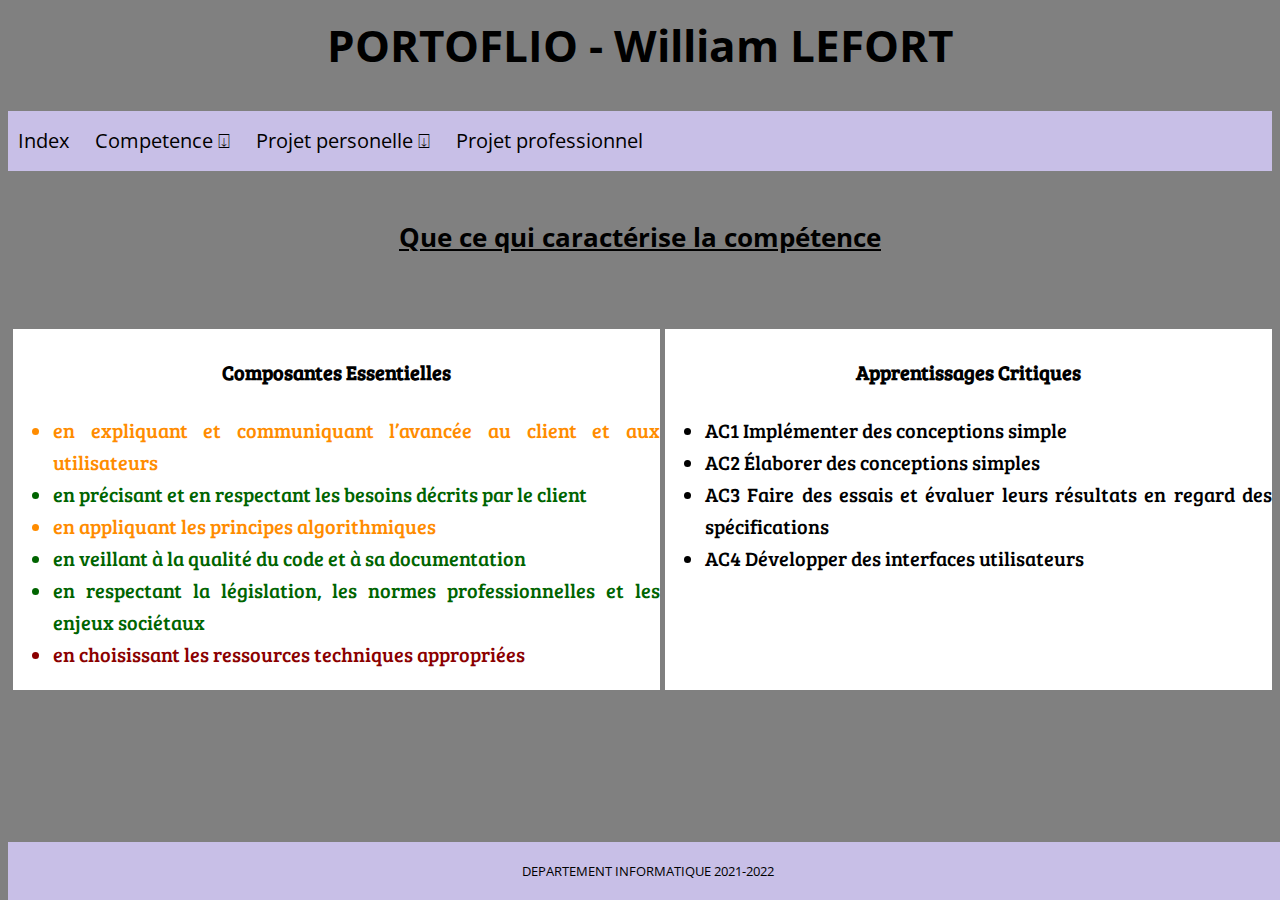
==== competence/s202.html @ d1aea0a9 "maj portfolio" ====
<!DOCTYPE html>
<html>
    <head>
        <meta charset="UTF-8">
        <title>PORTFOLIO</title>
        <link rel="stylesheet" type="text/css" media="all" href="../style/style.css">
    </head>

    <body>

        <header>
            <h1>PORTOFLIO - William LEFORT</h1>
        </header>

        <nav>
            <ul>
                <li><a href="../index.html">Index</a></li>
                <li><a href="./menuCompetence.html">Competence</a>
                <!-- First Tier Drop Down -->
                <ul>
                    <li><a href="./s201.html">Competence 1 </a></li>
                    <li><a href="./s202.html">Competence 2 </a></li>
                    <li><a href="./s203.html">Competence 3 </a></li>
                    <li><a href="./s204.html">Competence 4 </a></li>
                    <li><a href="./s205.html">Competence 5 </a></li>
                    <li><a href="./s206.html">Competence 6 </a></li>
                </ul>        
                </li>
                <li><a href="#">Projet personelle</a>
                <ul>
                    <li><a href="#">Fini        </a></li>
                    <li><a href="#">En cours    </a>
                </ul>
                </li>
                <li><a href="#">Projet professionnel</a></li>
            </ul>
        </nav>

        <h3 class="centre">Que ce qui caractérise la compétence</h3>
        <div class="flexPresentation">
            <section class="flexArticle">
                <h4 class="centre">Composantes Essentielles<br></h4>
                <ul>
                    <li class="approfondir">en expliquant et communiquant l’avancée au client et aux utilisateurs</li> 
                    <li class="acquis">en précisant et en respectant les besoins décrits par le client</li> 
                    <li class="approfondir">en appliquant les principes algorithmiques</li> 
                    <li class="acquis">en veillant à la qualité du code et à sa documentation</li> 
                    <li class="acquis">en respectant la législation, les normes professionnelles et les enjeux sociétaux</li> 
                    <li class="nonvalide">en choisissant les ressources techniques appropriées</li> 
                </ul>
            </section>
            <section class="flexArticle">
                <h4 class="centre">Apprentissages Critiques</h4>
                <ul>
                    <li>AC1 Implémenter des conceptions simple</li>
                    <li>AC2 Élaborer des conceptions simples</li>
                    <li>AC3 Faire des essais et évaluer leurs résultats en regard des spécifications</li>
                    <li>AC4 Développer des interfaces utilisateurs</li>
                </ul>
            </section>
        </div>


        <section>

        </section>

        <footer>
            <p>DEPARTEMENT INFORMATIQUE 2021-2022</p>
        </footer>

    </body>
</html>
---- style/style.css ----
/* CSS Document */

@import url(https://fonts.googleapis.com/css?family=Open+Sans);
@import url(https://fonts.googleapis.com/css?family=Bree+Serif);

body {
	background: gray;
	font-size:22px;
	line-height: 32px;
	word-wrap:break-word !important;
	font-family: 'Open Sans', sans-serif;
	}

h1{
    text-align: center;
}

section {
	margin-top: 50px;
	font-size:20px;
	font-family: 'Bree Serif', 'serif';
    background-color: white;
    text-align:justify;
}

.flexPresentation{
	display: flex;
}

.flexArticle{
	flex: 1 1 auto;
	margin-left: 5px;
}

.centre{
	text-align: center;
}

.acquis{
	color: darkgreen;
}

.approfondir{
	color:darkorange;
}

.nonvalide{
	color:darkred;
}

h3{
	text-decoration: underline;
}

nav {
	margin: 50px 0;
	background-color: rgb(200, 191, 231);
}

footer{
    background-color: rgb(200, 191, 231);
    position:fixed;
    bottom: 0%;
    width: 100%;
    text-align: center;
    font-size: small;
}

table{
    display: flex;
    justify-content: center;
}

td{
    border: solid black 2px;
    text-align: center;
}

td a{
    text-decoration: none;
    color: black;
    display:block;
    padding:50px 50px;
}

#rouge  {background-color:rgb(192, 0, 0);   }
#orange {background-color:rgb(247,145,82);  }
#jaune  {background-color:rgb(255, 192, 0); }
#vert   {background-color:rgb(146,208,80);  }
#bleu   {background-color:rgb(7,52,143);    }
#violer {background-color:rgb(124,1,190);   }

nav ul {
	padding: 0;
    margin: 0;
	list-style: none;
	position: relative;
	}
	
nav ul li {
	display:inline-block;
	background-color: rgb(200, 191, 231);
	}

nav a {
	display:block;
	padding:0 10px;	
	color:black;
	font-size:20px;
	line-height: 60px;
	text-decoration:none;
}

nav a:hover { 
	background-color: #000000;
    color:white
}

/* Hide Dropdowns by Default */
nav ul ul {
	display: none;
	position: absolute; 
	top: 60px; /* the height of the main nav */
}
	
/* Display Dropdowns on Hover */
nav ul li:hover > ul {
	display:inherit;
}
	
/* Fisrt Tier Dropdown */
nav ul ul li {
	width:170px;
	float:none;
	display:list-item;
	position: relative;
}

/* Second, Third and more Tiers	*/
nav ul ul ul li {
	position: relative;
	top:-60px; 
	left:170px;
}

	
/* Change this in order to change the Dropdown symbol */
li > a:after { content:  ' ⍗'; }
li > a:only-child:after { content: ''; }
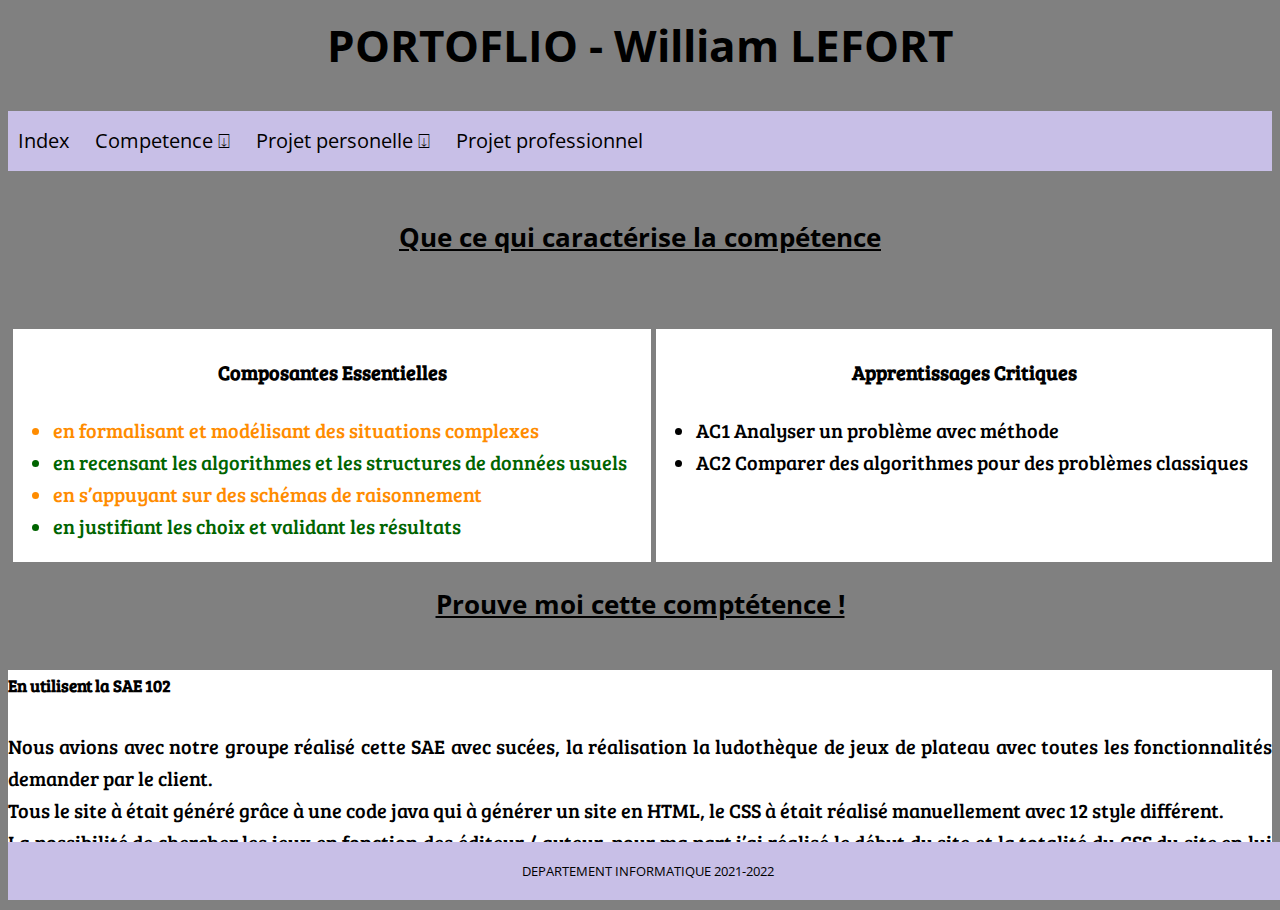
==== commit e9c97154: "Ajout final des AC et CE" ====
--- a/competence/s202.html
+++ b/competence/s202.html
@@ -41,27 +41,29 @@
             <section class="flexArticle">
                 <h4 class="centre">Composantes Essentielles<br></h4>
                 <ul>
-                    <li class="approfondir">en expliquant et communiquant l’avancée au client et aux utilisateurs</li> 
-                    <li class="acquis">en précisant et en respectant les besoins décrits par le client</li> 
-                    <li class="approfondir">en appliquant les principes algorithmiques</li> 
-                    <li class="acquis">en veillant à la qualité du code et à sa documentation</li> 
-                    <li class="acquis">en respectant la législation, les normes professionnelles et les enjeux sociétaux</li> 
-                    <li class="nonvalide">en choisissant les ressources techniques appropriées</li> 
+                    <li class="approfondir">en formalisant et modélisant des situations complexes</li> 
+                    <li class="acquis">en recensant les algorithmes et les structures de données usuels</li> 
+                    <li class="approfondir">en s’appuyant sur des schémas de raisonnement</li> 
+                    <li class="acquis">en justifiant les choix et validant les résultats</li>  
                 </ul>
             </section>
             <section class="flexArticle">
                 <h4 class="centre">Apprentissages Critiques</h4>
                 <ul>
-                    <li>AC1 Implémenter des conceptions simple</li>
-                    <li>AC2 Élaborer des conceptions simples</li>
-                    <li>AC3 Faire des essais et évaluer leurs résultats en regard des spécifications</li>
-                    <li>AC4 Développer des interfaces utilisateurs</li>
+                    <li>AC1 Analyser un problème avec méthode</li>
+                    <li>AC2 Comparer des algorithmes pour des problèmes classiques</li>
                 </ul>
             </section>
         </div>
 
-
+        <h3 class="centre">Prouve moi cette comptétence !</h3>
         <section>
+            <h5>En utilisent la SAE 102</h5>
+            <p>
+                Nous avions avec notre groupe réalisé cette SAE avec sucées, la réalisation la ludothèque de jeux de plateau avec toutes les fonctionnalités demander par le client.<br>
+                Tous le site à était généré grâce à une code java qui à générer un site en HTML, le CSS à était réalisé manuellement avec 12 style différent.<br>
+                La possibilité de chercher les jeux en fonction des éditeur / auteur, pour ma part j’ai réalisé le début du site et la totalité du CSS du site en lui donnant un aspect ludique et simple visuellement tout en  respect les norme W3C.
+            </p>
 
         </section>
 
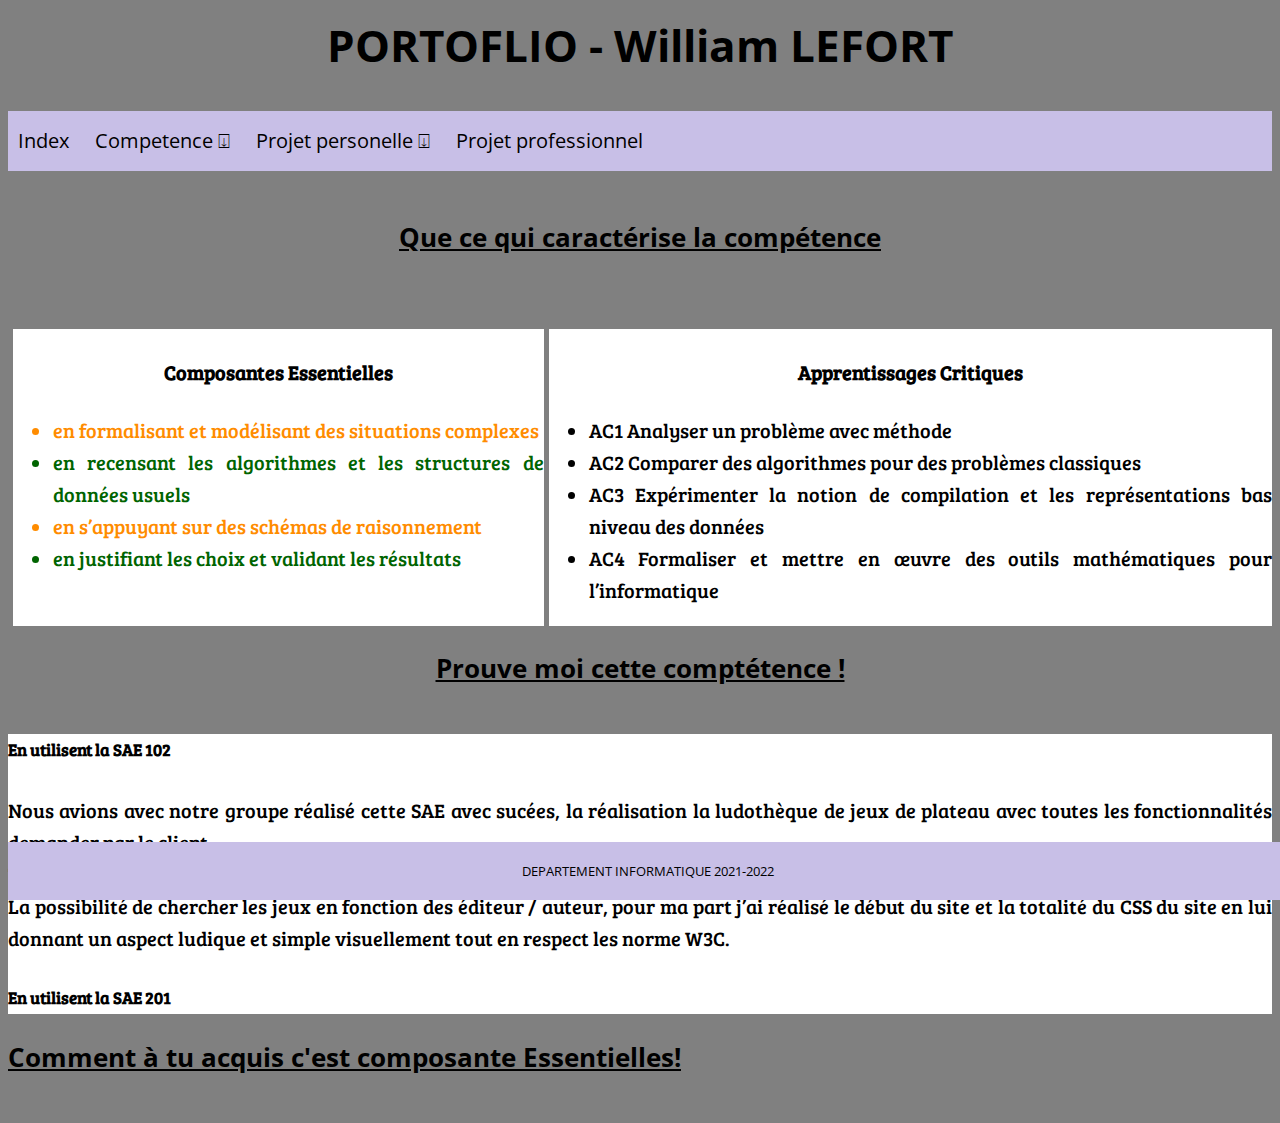
==== commit fba00d77: "Modification sup" ====
--- a/competence/s202.html
+++ b/competence/s202.html
@@ -52,6 +52,8 @@
                 <ul>
                     <li>AC1 Analyser un problème avec méthode</li>
                     <li>AC2 Comparer des algorithmes pour des problèmes classiques</li>
+                    <li>AC3 Expérimenter la notion de compilation et les représentations bas niveau des données</li>
+                    <li>AC4 Formaliser et mettre en œuvre des outils mathématiques pour l’informatique</li>
                 </ul>
             </section>
         </div>
@@ -64,9 +66,17 @@
                 Tous le site à était généré grâce à une code java qui à générer un site en HTML, le CSS à était réalisé manuellement avec 12 style différent.<br>
                 La possibilité de chercher les jeux en fonction des éditeur / auteur, pour ma part j’ai réalisé le début du site et la totalité du CSS du site en lui donnant un aspect ludique et simple visuellement tout en  respect les norme W3C.
             </p>
+            
+            <h5>En utilisent la SAE 201</h5>
+            <p>
 
+            </p>
         </section>
 
+        <h3>Comment à tu acquis c'est composante Essentielles!</h3>
+        <section>
+            
+        </section>
         <footer>
             <p>DEPARTEMENT INFORMATIQUE 2021-2022</p>
         </footer>
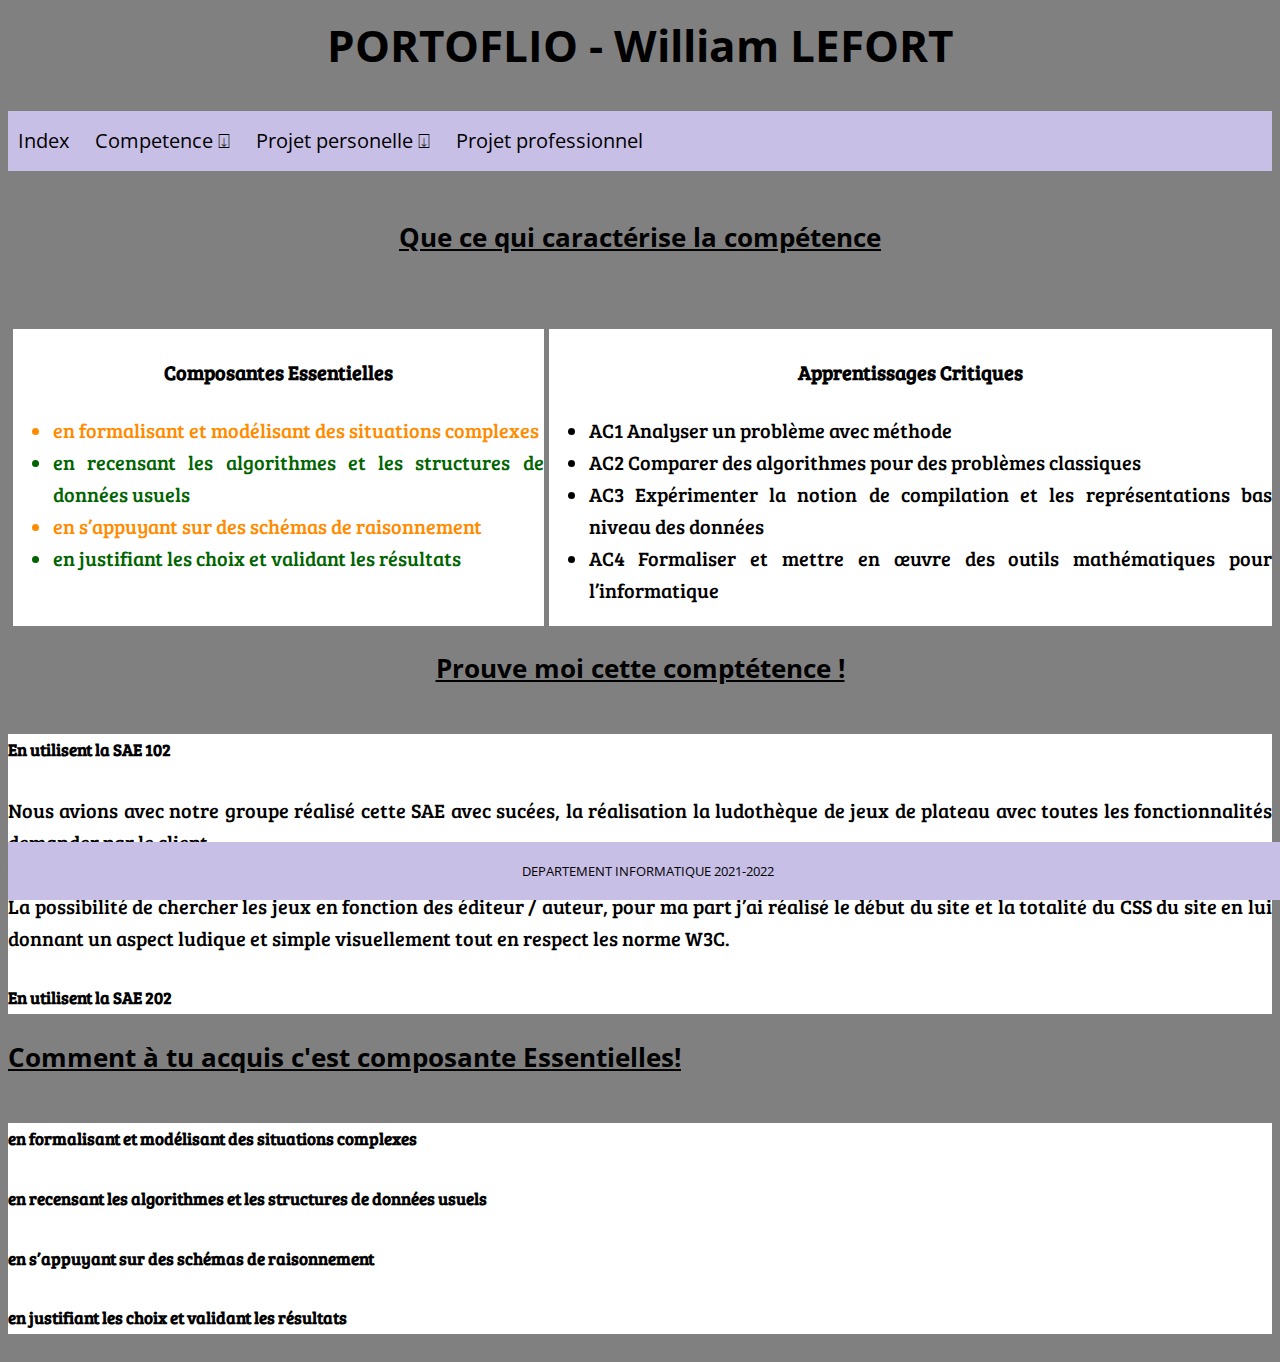
==== commit 75d4ab38: "maj" ====
--- a/competence/s202.html
+++ b/competence/s202.html
@@ -67,7 +67,7 @@
                 La possibilité de chercher les jeux en fonction des éditeur / auteur, pour ma part j’ai réalisé le début du site et la totalité du CSS du site en lui donnant un aspect ludique et simple visuellement tout en  respect les norme W3C.
             </p>
             
-            <h5>En utilisent la SAE 201</h5>
+            <h5>En utilisent la SAE 202</h5>
             <p>
 
             </p>
@@ -75,6 +75,10 @@
 
         <h3>Comment à tu acquis c'est composante Essentielles!</h3>
         <section>
+            <h5 class="">en formalisant et modélisant des situations complexes</h5>
+            <h5 class="">en recensant les algorithmes et les structures de données usuels</h5>
+            <h5 class="">en s’appuyant sur des schémas de raisonnement</h5>
+            <h5 class="">en justifiant les choix et validant les résultats</h5>
             
         </section>
         <footer>
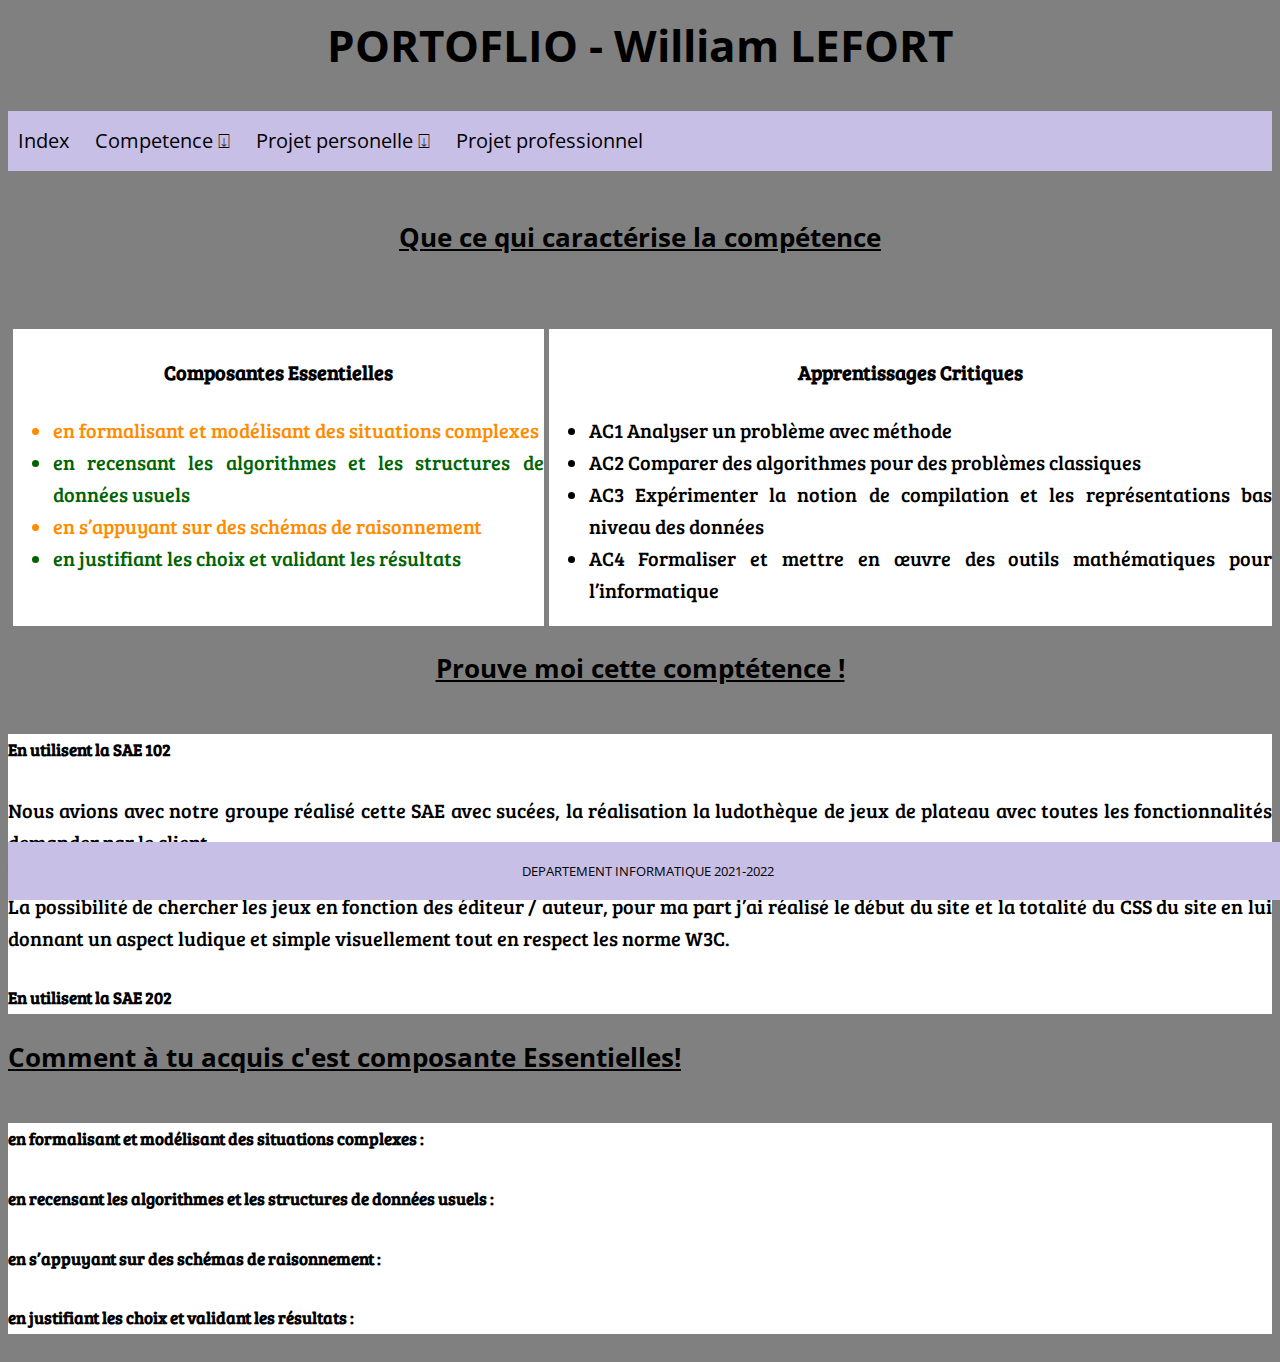
==== commit 431bedc5: "maj" ====
--- a/competence/s202.html
+++ b/competence/s202.html
@@ -75,10 +75,10 @@
 
         <h3>Comment à tu acquis c'est composante Essentielles!</h3>
         <section>
-            <h5 class="">en formalisant et modélisant des situations complexes</h5>
-            <h5 class="">en recensant les algorithmes et les structures de données usuels</h5>
-            <h5 class="">en s’appuyant sur des schémas de raisonnement</h5>
-            <h5 class="">en justifiant les choix et validant les résultats</h5>
+            <h5 class="">en formalisant et modélisant des situations complexes :</h5>
+            <h5 class="">en recensant les algorithmes et les structures de données usuels :</h5>
+            <h5 class="">en s’appuyant sur des schémas de raisonnement :</h5>
+            <h5 class="">en justifiant les choix et validant les résultats :</h5>
             
         </section>
         <footer>
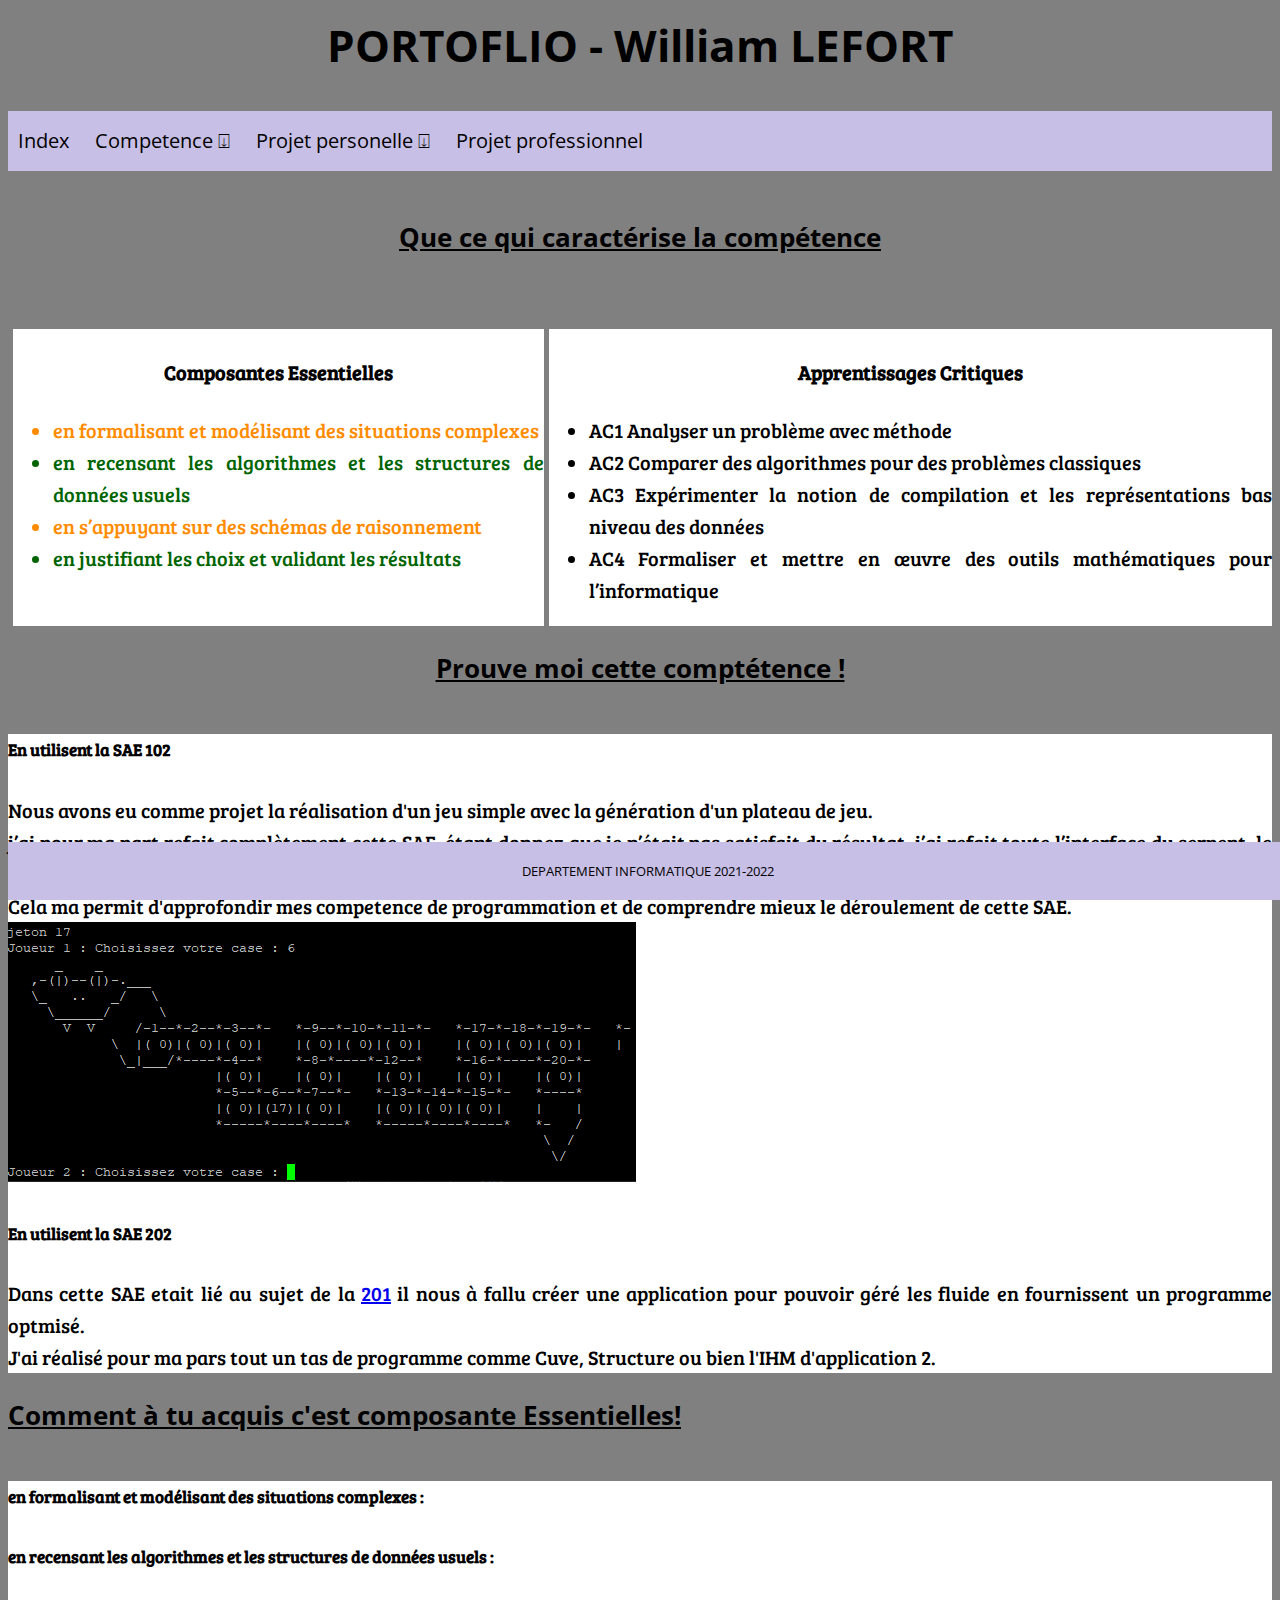
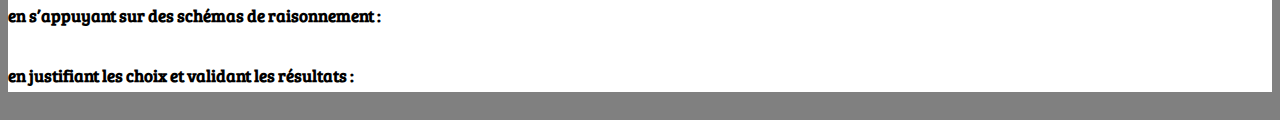
==== commit 2867eb19: "maj" ====
--- a/competence/s202.html
+++ b/competence/s202.html
@@ -62,23 +62,37 @@
         <section>
             <h5>En utilisent la SAE 102</h5>
             <p>
-                Nous avions avec notre groupe réalisé cette SAE avec sucées, la réalisation la ludothèque de jeux de plateau avec toutes les fonctionnalités demander par le client.<br>
-                Tous le site à était généré grâce à une code java qui à générer un site en HTML, le CSS à était réalisé manuellement avec 12 style différent.<br>
-                La possibilité de chercher les jeux en fonction des éditeur / auteur, pour ma part j’ai réalisé le début du site et la totalité du CSS du site en lui donnant un aspect ludique et simple visuellement tout en  respect les norme W3C.
+                Nous avons eu comme projet la réalisation d'un jeu simple avec la génération d'un plateau de jeu.<br>
+                j’ai pour ma part refait complètement cette SAE, étant donnez que je n’était pas satisfait du résultat, j’ai refait toute l’interface du serpent, le programme de gestion des pion, de pioche, d’optimisation tout le fonctionnement du programme.<br>
+                Cela ma permit d'approfondir mes competence de programmation et de comprendre mieux le déroulement de cette SAE.<br>
+                <img src="./resource/SerpentSAE102.png">
             </p>
             
             <h5>En utilisent la SAE 202</h5>
             <p>
-
+                Dans cette SAE etait lié au sujet de la <a href="./s201.html">201</a> il nous à fallu créer une application pour pouvoir géré les fluide en fournissent un programme optmisé.<br>
+                J'ai réalisé pour ma pars tout un tas de programme comme Cuve, Structure ou bien l'IHM d'application 2.
             </p>
         </section>
 
         <h3>Comment à tu acquis c'est composante Essentielles!</h3>
         <section>
             <h5 class="">en formalisant et modélisant des situations complexes :</h5>
+            <p>
+
+            </p>
             <h5 class="">en recensant les algorithmes et les structures de données usuels :</h5>
+            <p>
+
+            </p>
             <h5 class="">en s’appuyant sur des schémas de raisonnement :</h5>
+            <p>
+
+            </p>
             <h5 class="">en justifiant les choix et validant les résultats :</h5>
+            <p>
+                
+            </p>
             
         </section>
         <footer>
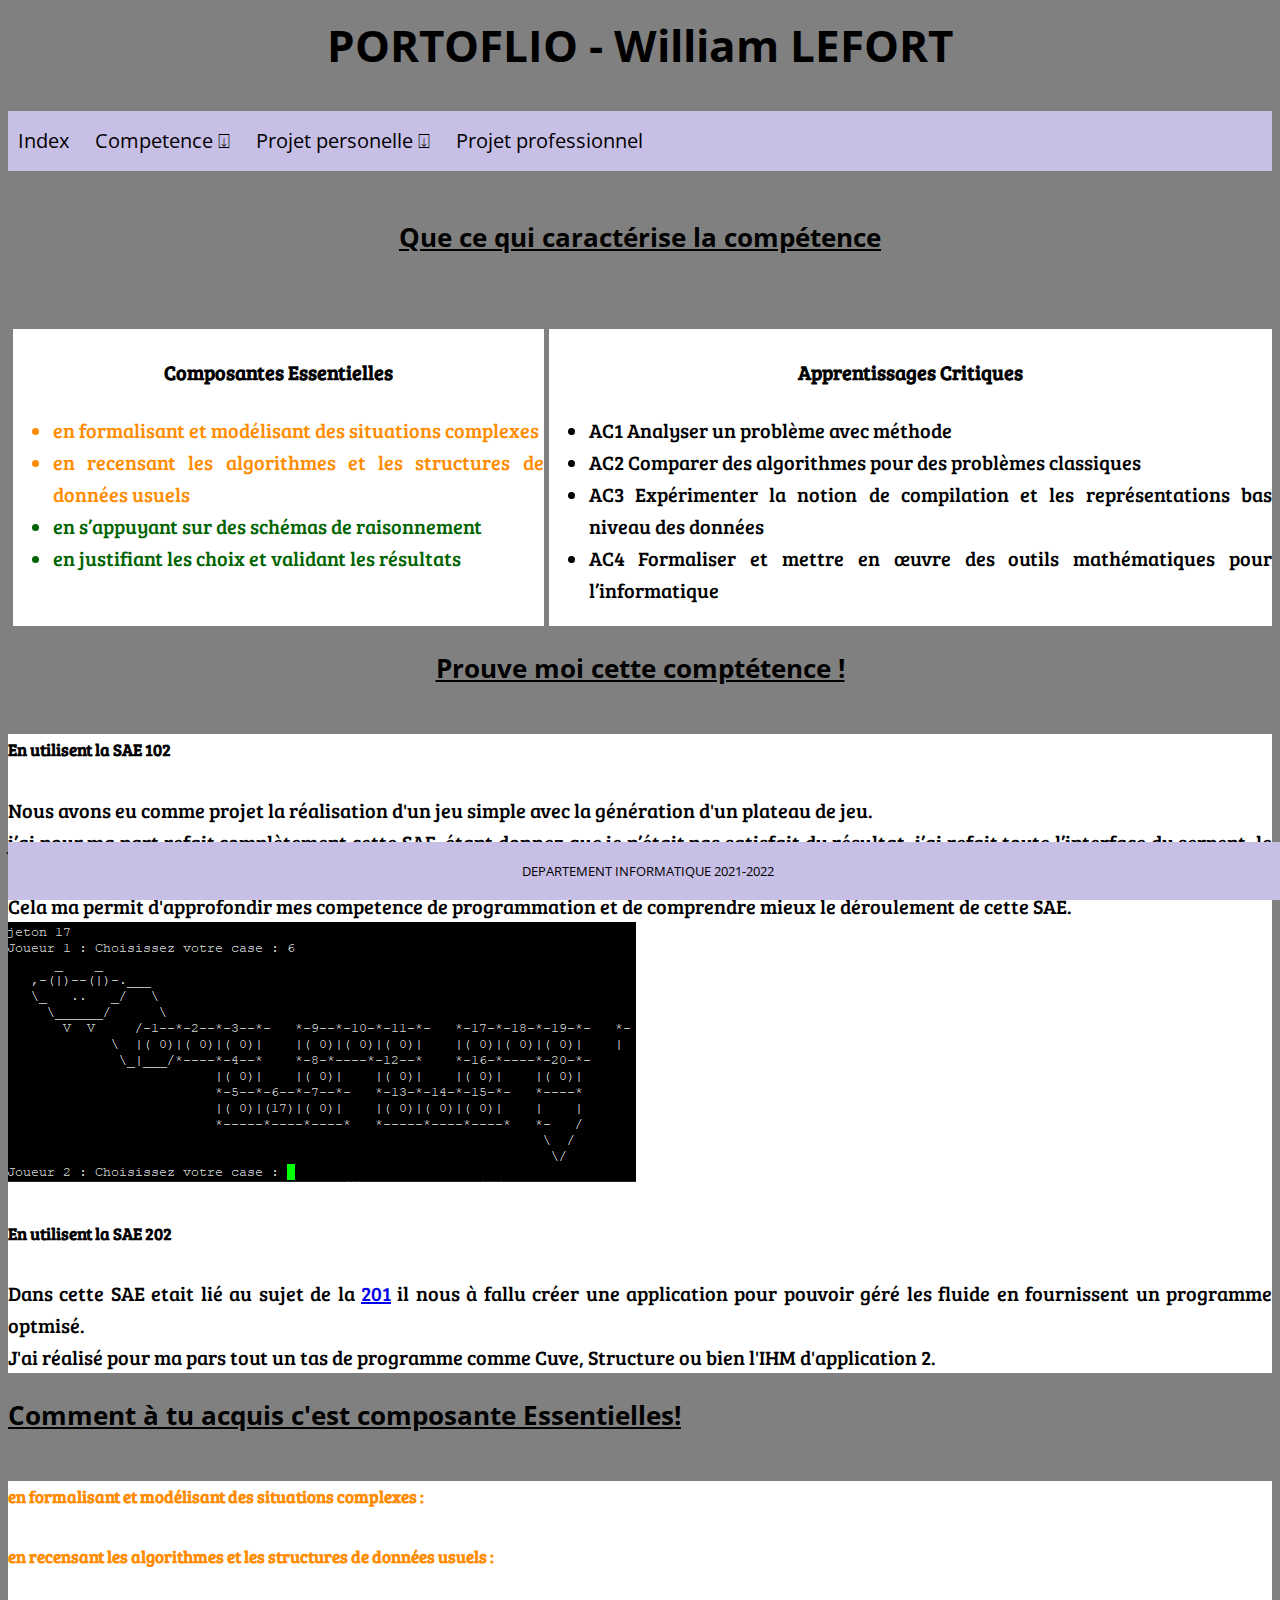
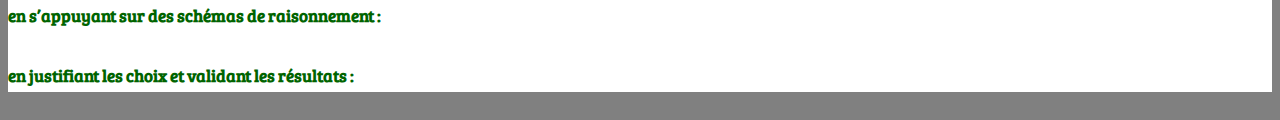
==== commit 0d680d00: "maj" ====
--- a/competence/s202.html
+++ b/competence/s202.html
@@ -42,8 +42,8 @@
                 <h4 class="centre">Composantes Essentielles<br></h4>
                 <ul>
                     <li class="approfondir">en formalisant et modélisant des situations complexes</li> 
-                    <li class="acquis">en recensant les algorithmes et les structures de données usuels</li> 
-                    <li class="approfondir">en s’appuyant sur des schémas de raisonnement</li> 
+                    <li class="approfondir">en recensant les algorithmes et les structures de données usuels</li> 
+                    <li class="acquis">en s’appuyant sur des schémas de raisonnement</li> 
                     <li class="acquis">en justifiant les choix et validant les résultats</li>  
                 </ul>
             </section>
@@ -77,19 +77,19 @@
 
         <h3>Comment à tu acquis c'est composante Essentielles!</h3>
         <section>
-            <h5 class="">en formalisant et modélisant des situations complexes :</h5>
+            <h5 class="approfondir">en formalisant et modélisant des situations complexes :</h5>
             <p>
 
             </p>
-            <h5 class="">en recensant les algorithmes et les structures de données usuels :</h5>
+            <h5 class="approfondir">en recensant les algorithmes et les structures de données usuels :</h5>
             <p>
 
             </p>
-            <h5 class="">en s’appuyant sur des schémas de raisonnement :</h5>
+            <h5 class="acquis">en s’appuyant sur des schémas de raisonnement :</h5>
             <p>
 
             </p>
-            <h5 class="">en justifiant les choix et validant les résultats :</h5>
+            <h5 class="acquis">en justifiant les choix et validant les résultats :</h5>
             <p>
                 
             </p>
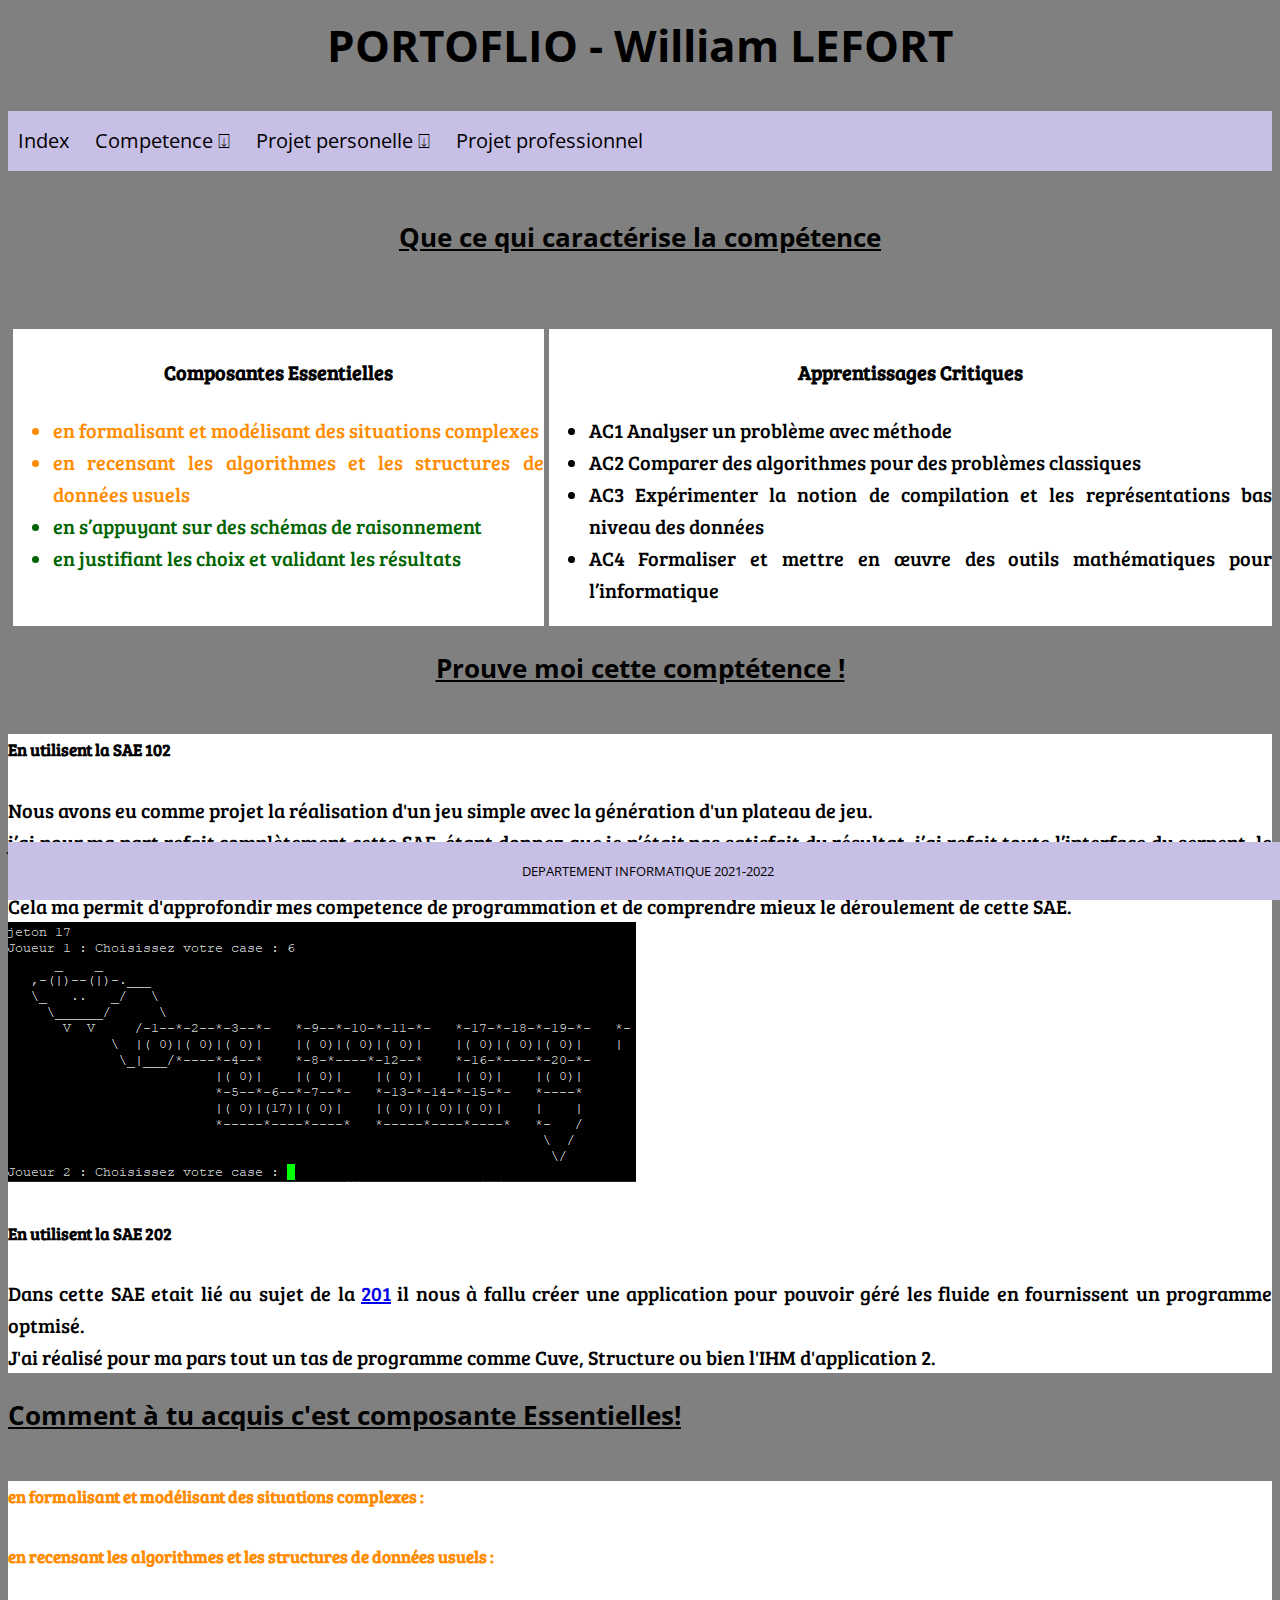
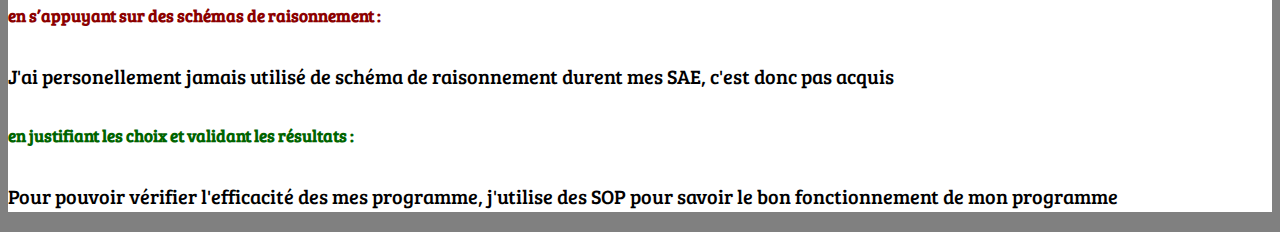
==== commit 69e61774: "MAJ" ====
--- a/competence/s202.html
+++ b/competence/s202.html
@@ -85,13 +85,13 @@
             <p>
 
             </p>
-            <h5 class="acquis">en s’appuyant sur des schémas de raisonnement :</h5>
+            <h5 class="nonvalide">en s’appuyant sur des schémas de raisonnement :</h5>
             <p>
-
+                J'ai personellement jamais utilisé de schéma de raisonnement durent mes SAE, c'est donc pas acquis
             </p>
             <h5 class="acquis">en justifiant les choix et validant les résultats :</h5>
             <p>
-                
+                Pour pouvoir vérifier l'efficacité des mes programme, j'utilise des SOP pour savoir le bon fonctionnement de mon programme
             </p>
             
         </section>
